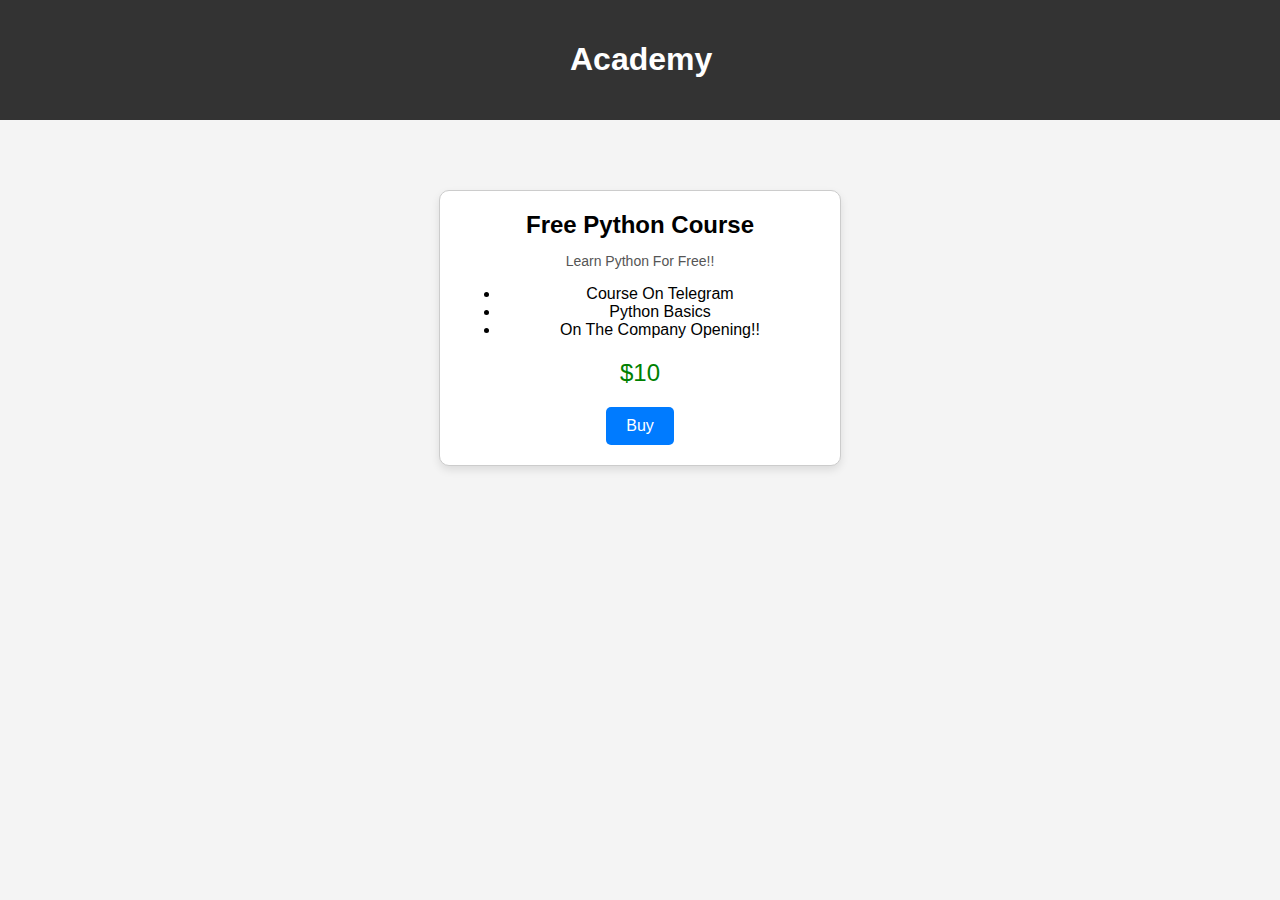
==== academy.html @ c8303243 "Add files via upload" ====
<!DOCTYPE html>
<html lang="en">
<head>
    <meta charset="UTF-8">
    <meta name="viewport" content="width=device-width, initial-scale=1.0">
    <title>Academy Packages</title>
    <link rel="icon" href="cyberfunlogo.jpg" type="image/x-icon">
    <style>
        body {
            font-family: Arial, sans-serif;
            margin: 0;
            padding: 0;
            background-color: #f4f4f4;
        }

        .container {
            max-width: 1200px;
            margin: 0 auto;
            padding: 20px;
        }

        .packages {
            display: flex;
            justify-content: space-around;
            margin-top: 50px;
        }

        .package {
            background-color: white;
            border: 1px solid #ccc;
            border-radius: 10px;
            padding: 20px;
            width: 30%;
            text-align: center;
            box-shadow: 0 4px 8px rgba(0, 0, 0, 0.1);
        }

        .package h2 {
            margin: 0 0 10px;
        }

        .package p {
            font-size: 14px;
            color: #555;
        }

        .price {
            font-size: 24px;
            color: green;
            margin: 20px 0;
        }

        .buy-btn {
            background-color: #007bff;
            color: white;
            padding: 10px 20px;
            border: none;
            border-radius: 5px;
            cursor: pointer;
            font-size: 16px;
            text-decoration: none;
            display: inline-block;
        }

        .buy-btn:hover {
            background-color: #0056b3;
        }
        header {
            display: flex;
            align-items: center;
            background-color: #333;
            padding: 20px;
        }
    </style>
</head>
<body>
    <header>
  <h1 style="margin-left: 550px; color: white;">Academy</h1>
    </header>
<div class="container">
    <div class="packages">
        <div class="package">
            <h2>Free Python Course</h2>
            <p>Learn Python For Free!!</p>
            <ul>
                <li>Course On Telegram</li>
                <li>Python Basics</li>
                <li>On The Company Opening!!</li>
            </ul>
            <div class="price">$10</div>
            <a href="https://t.me/cyber_fun10" target="_blank" class="buy-btn">Buy</a>
        </div>
    </div>
</div>

</body>
</html>
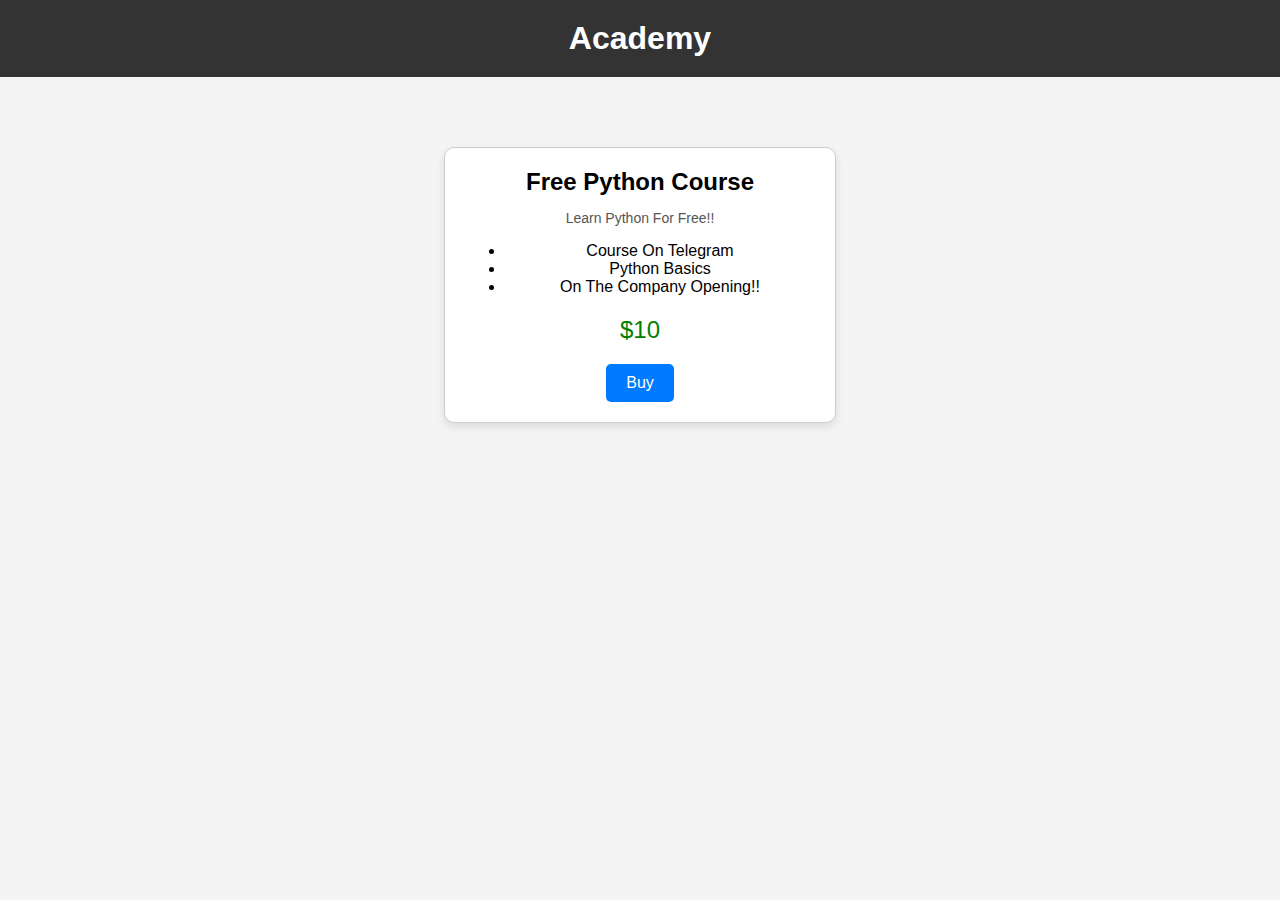
==== commit fd9c53c6: "Update academy.html" ====
--- a/academy.html
+++ b/academy.html
@@ -19,9 +19,24 @@
             padding: 20px;
         }
 
+        header {
+            display: flex;
+            justify-content: center;
+            align-items: center;
+            background-color: #333;
+            padding: 20px;
+            color: white;
+        }
+
+        h1 {
+            margin: 0;
+        }
+
         .packages {
             display: flex;
-            justify-content: space-around;
+            flex-wrap: wrap;
+            justify-content: center;
+            gap: 20px;
             margin-top: 50px;
         }
 
@@ -30,7 +45,8 @@
             border: 1px solid #ccc;
             border-radius: 10px;
             padding: 20px;
-            width: 30%;
+            width: 100%;
+            max-width: 350px;
             text-align: center;
             box-shadow: 0 4px 8px rgba(0, 0, 0, 0.1);
         }
@@ -65,33 +81,38 @@
         .buy-btn:hover {
             background-color: #0056b3;
         }
-        header {
-            display: flex;
-            align-items: center;
-            background-color: #333;
-            padding: 20px;
+
+        @media (min-width: 600px) {
+            .package {
+                width: 48%;
+            }
+        }
+
+        @media (min-width: 900px) {
+            .package {
+                width: 30%;
+            }
         }
     </style>
 </head>
 <body>
     <header>
-  <h1 style="margin-left: 550px; color: white;">Academy</h1>
+        <h1>Academy</h1>
     </header>
-<div class="container">
-    <div class="packages">
-        <div class="package">
-            <h2>Free Python Course</h2>
-            <p>Learn Python For Free!!</p>
-            <ul>
-                <li>Course On Telegram</li>
-                <li>Python Basics</li>
-                <li>On The Company Opening!!</li>
-            </ul>
-            <div class="price">$10</div>
-            <a href="https://t.me/cyber_fun10" target="_blank" class="buy-btn">Buy</a>
+    <div class="container">
+        <div class="packages">
+            <div class="package">
+                <h2>Free Python Course</h2>
+                <p>Learn Python For Free!!</p>
+                <ul>
+                    <li>Course On Telegram</li>
+                    <li>Python Basics</li>
+                    <li>On The Company Opening!!</li>
+                </ul>
+                <div class="price">$10</div>
+                <a href="https://t.me/cyber_fun10" target="_blank" class="buy-btn">Buy</a>
+            </div>
         </div>
     </div>
-</div>
-
 </body>
-</html>+</html>
